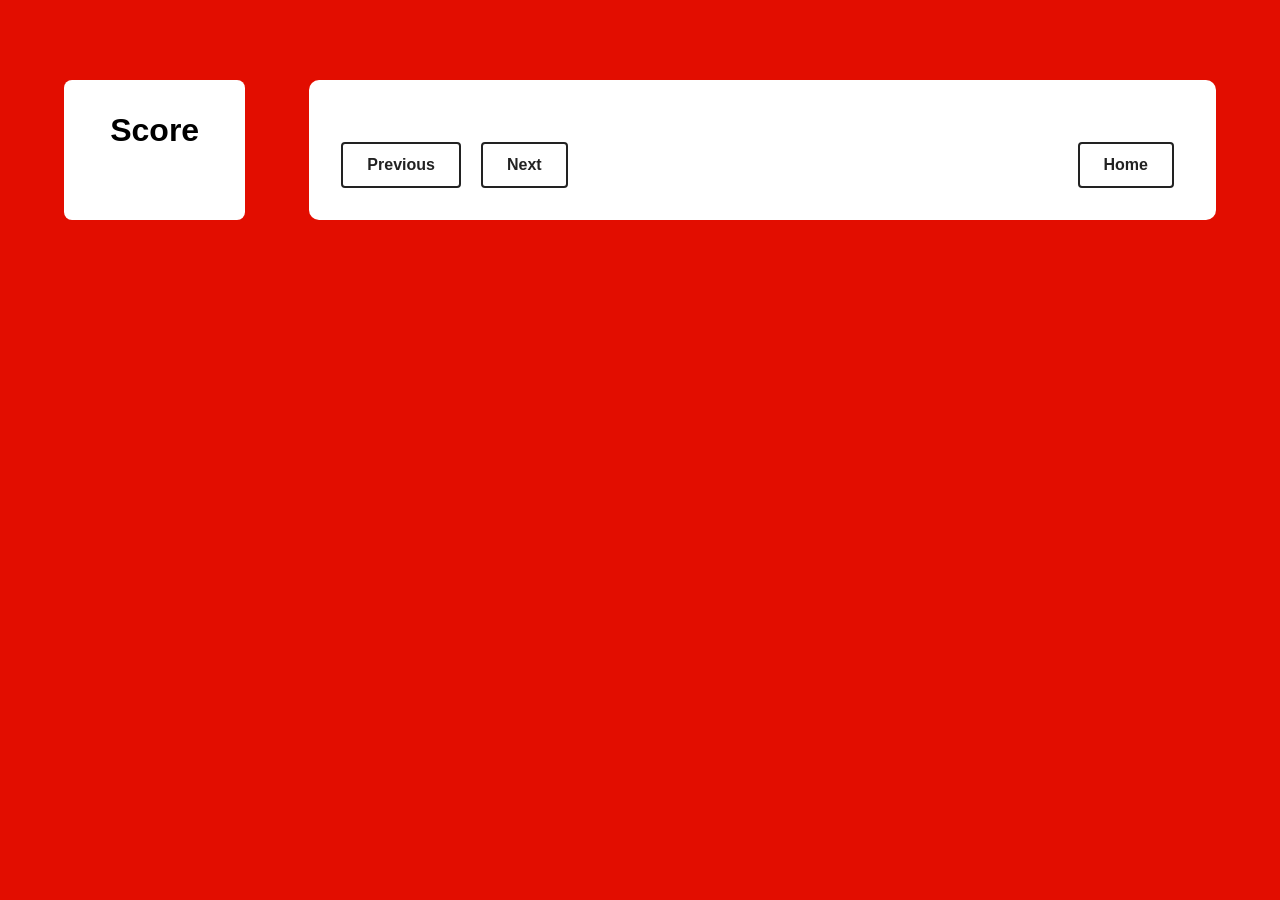
==== question.html @ dde46aa3 "Add files via upload" ====
<!DOCTYPE html>
<html lang="en">
<head>
    <meta charset="UTF-8">
    <meta name="viewport" content="width=device-width, initial-scale=1.0">
    <title>Document</title>
    <link rel="stylesheet" type="text/css" href="style.css">
</head>
<body>
    <div class="questionSideBarGrid">
        <div class="sideBar">
            <h1>Score</h1>
        </div>
        <div class="questionBox">
                <div id="questionText"></div>
                <div id="options"></div>
                    <div class="button-container">
                        <button class="nav-button" onclick="previousQuestion()">Previous</button>
                        <button class="nav-button" onclick="nextQuestion()">Next</button>
                        <button class="nav-button right-align" onclick="goToIndex()">Home</button>
                    </div>
        <!-- Load data FIRST -->
        <script src="data.js"></script>

        <!-- Then logic -->
        <script src="question.js"></script> 
        </div>
    </div>
</body>
</html>
---- style.css ----
* {
    margin: 0;
    padding: 0;
    font-family: 'Poppins', sans-serif;
    box-sizing: border-box;
}
body{
    background: #e20d00;
}

/*index.html*/
.grid-container {
    display: grid;
    grid-template-columns: 20em 20em;
    gap: 1em;

    justify-content: center;
    padding-top: 3em;
}
.systemBox{
    padding: 1em;
    background-color: #fff;
    color: #000000;
    text-align: center;
    border: 2px solid #000000;
    border-radius: 8px;
    box-shadow: 5px 5px #a10800;
    font-size: 2em;
}
.systemBox:hover {
    background-color: #a10800;
    color: white;
    transform: translateY(-2px);
    box-shadow: 0 5px 15px rgba(0, 0, 0, 0.2);
}

/*loadQuestions.html*/

.loadContainer {
    max-width: 600px;
    margin: 0 auto;
    padding: 2em;
    background: #fff;
    border-radius: 10px;
    margin-top: 3em;
}

.topicsSection, .lengthSection {
    margin: 2em 0;
    padding: 1.5em;
    background: #f5f5f5;
    border-radius: 8px;
}

.topicsSection h2, .lengthSection h2 {
    margin-bottom: 1em;
    color: #222;
}

.checkbox-label {
    display: block;
    margin: 10px 0;
    font-size: 1.1em;
    cursor: pointer;
}

.checkbox-label input[type="checkbox"] {
    margin-right: 10px;
    cursor: pointer;
}

#questionCount {
    padding: 10px;
    font-size: 1.1em;
    border-radius: 4px;
    border: 1px solid #222;
    width: 100%;
}

/*question.html*/

.questionSideBarGrid{
    display: grid;
    grid-template-columns: 1fr 5fr;
    justify-content: center;


    padding-left: 4em;
    padding-right: 4em;
    padding-top: 5em;
    gap: 4em;
}
.sideBar{
    padding: 2em;
    background-color: #fff;
    text-align: center;
    border-radius: 8px;
}
.sideBar h1{
    margin: 0em;
}
.questionBox{
    background: #fff;
    justify-content: center;
    border-radius: 10px;
    padding: 2em;
}
.questionBox h1{
    margin: 0em;
}

/*question options*/
.option-button {
    background: #fff;
    color: #222;
    font-weight: 500;
    width: 100%;
    border: 1px solid #222;
    padding: 10px;
    margin: 10px 0;
    text-align: left;
    border-radius: 4px;
    cursor: pointer;
    transition: all 0.3s;
}

.option-button:hover {
    background-color: #a10800;
    color: white;
    transform: translateY(-2px);
    box-shadow: 0 5px 15px rgba(0, 0, 0, 0.2);
}

.option-button:active {
    transform: translateY(0);
    box-shadow: 0 2px 5px rgba(0, 0, 0, 0.2);
}

.option-button.correct-answer {
    background-color: #28a745;  /* Green */
    color: white;
    border-color: #28a745;
}

.option-button.wrong-answer {
    background-color: #dc3545;  /* Red */
    color: white;
    border-color: #dc3545;
}

.option-button:disabled {
    cursor: not-allowed;
}

.option-button.correct-answer:hover,
.option-button.wrong-answer:hover {
    /* Remove hover effect when disabled */
    background-color: inherit;
    transform: none;
    box-shadow: none;
}

/*navigation buttons*/

.button-container {
    display: flex;
    gap: 10px;
    margin-top: 15px;
}

.nav-button {
    background: #fff;
    color: #222;
    font-weight: 600;
    padding: 12px 24px;
    margin: 15px 10px 0 0;
    border: 2px solid #222;
    border-radius: 4px;
    font-size: 1em;
    cursor: pointer;
    transition: all 0.3s;
}

.nav-button:hover {
    background-color: #a10800;
    color: white;
    transform: translateY(-2px);
    box-shadow: 0 5px 15px rgba(0, 0, 0, 0.2);
}

.nav-button:active {
    transform: translateY(0);
    box-shadow: 0 2px 5px rgba(0, 0, 0, 0.2);
}

.nav-button:disabled {
    background-color: #e0e0e0;
    color: #999;
    cursor: not-allowed;
    border-color: #999;
}

.nav-button:disabled:hover {
    background-color: #e0e0e0;
    transform: none;
    box-shadow: none;
}

.nav-button.right-align {
    margin-left: auto;
}
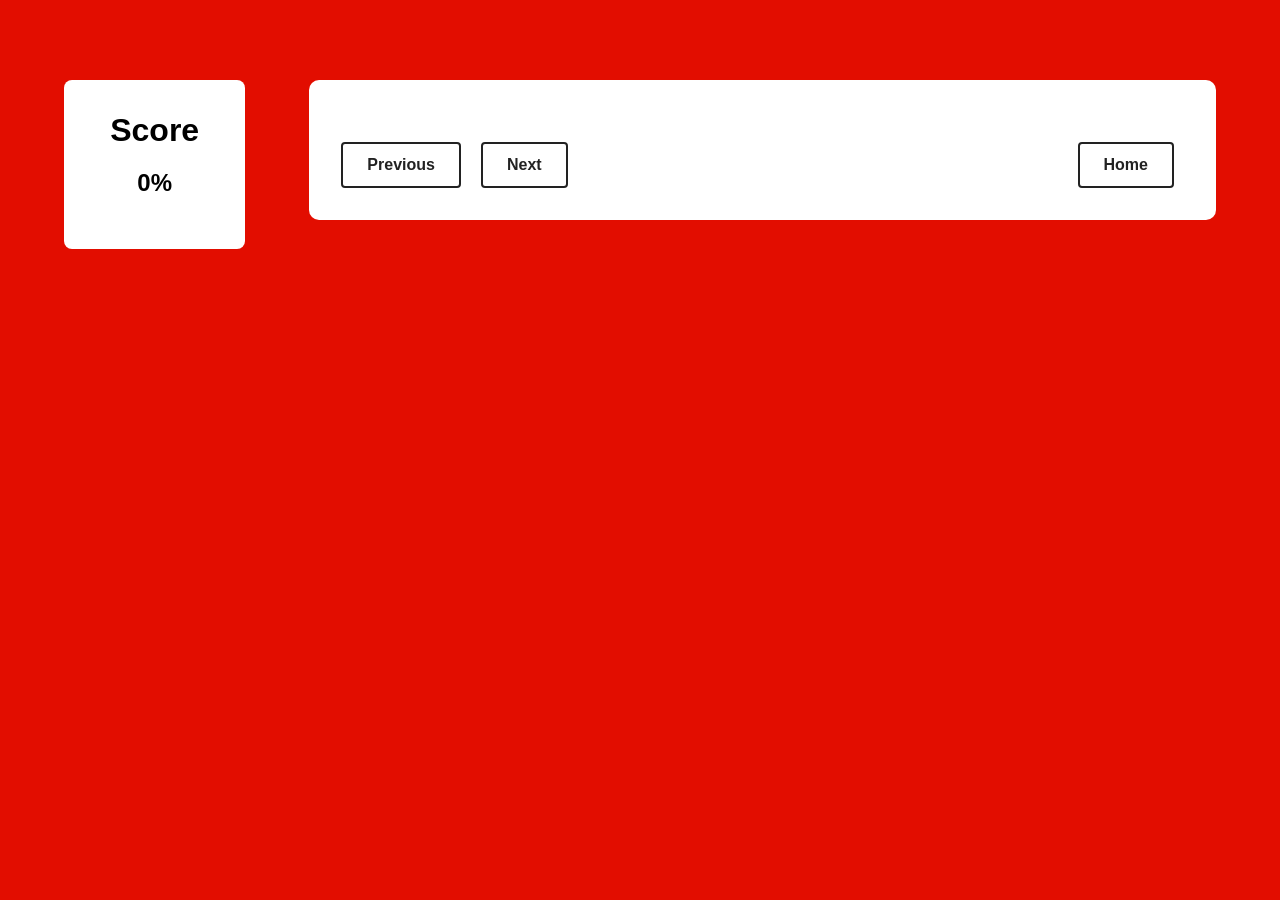
==== commit 87eab799: "Add files via upload" ====
--- a/question.html
+++ b/question.html
@@ -10,6 +10,8 @@
     <div class="questionSideBarGrid">
         <div class="sideBar">
             <h1>Score</h1>
+            <div id="scorePercentage" class="score-display">0%</div>
+            <div id="progressTracker" class="progress-tracker"></div>
         </div>
         <div class="questionBox">
                 <div id="questionText"></div>
@@ -19,6 +21,7 @@
                         <button class="nav-button" onclick="nextQuestion()">Next</button>
                         <button class="nav-button right-align" onclick="goToIndex()">Home</button>
                     </div>
+                    <div id="explanation" class="explanation-box"></div>
         <!-- Load data FIRST -->
         <script src="data.js"></script>
 
--- a/style.css
+++ b/style.css
@@ -85,6 +85,7 @@
     display: grid;
     grid-template-columns: 1fr 5fr;
     justify-content: center;
+     align-items: start; 
 
 
     padding-left: 4em;
@@ -127,8 +128,7 @@
 }
 
 .option-button:hover {
-    background-color: #a10800;
-    color: white;
+    color: black;
     transform: translateY(-2px);
     box-shadow: 0 5px 15px rgba(0, 0, 0, 0.2);
 }
@@ -184,8 +184,7 @@
 }
 
 .nav-button:hover {
-    background-color: #a10800;
-    color: white;
+    color: black;
     transform: translateY(-2px);
     box-shadow: 0 5px 15px rgba(0, 0, 0, 0.2);
 }
@@ -210,4 +209,87 @@
 
 .nav-button.right-align {
     margin-left: auto;
+}
+
+.explanation-box {
+    display: none;
+    margin-top: 20px;
+    padding: 15px;
+    background-color: #e8f4f8;
+    border-left: 4px solid #0066cc;
+    border-radius: 4px;
+    color: #222;
+    font-size: 1em;
+    line-height: 1.6;
+}
+
+.explanation-box.show {
+    display: block;
+}
+
+.progress-tracker {
+    display: flex;              /* ADD THIS */
+    flex-direction: column;      /* ADD THIS - stacks boxes vertically */
+    gap: 8px;
+    margin-top: 15px;
+}
+
+.progress-box {
+    width: 200px;
+    height: 50px;
+    display: flex;
+    align-items: center;
+    justify-content: center;
+    border-radius: 6px;
+    font-weight: 600;
+    cursor: pointer;
+    transition: all 0.2s;
+    border: 1px solid #333;
+    padding: 10px;
+}
+
+.progress-unanswered {
+    background-color: #ffffff;
+    color: #333;
+}
+
+.progress-unanswered:hover {
+    background-color: #e0e0e0;
+    transform: scale(1.05);
+}
+
+.progress-correct {
+    background-color: #28a745;  /* Green */
+    color: white;
+    border-color: #28a745;
+}
+
+.progress-correct:hover {
+    background-color: #218838;
+    transform: scale(1.05);
+}
+
+.progress-wrong {
+    background-color: #dc3545;  /* Red */
+    color: white;
+    border-color: #dc3545;
+}
+
+.progress-wrong:hover {
+    background-color: #c82333;
+    transform: scale(1.05);
+}
+
+.progress-box:active {
+    transform: scale(0.95);
+}
+
+.score-display {
+    font-size: 1.5em;
+    font-weight: bold;
+    margin: 15px 0;
+    padding: 5px;
+    border-radius: 8px;
+    color: black;
+    transition: all 0.3s;
 }
